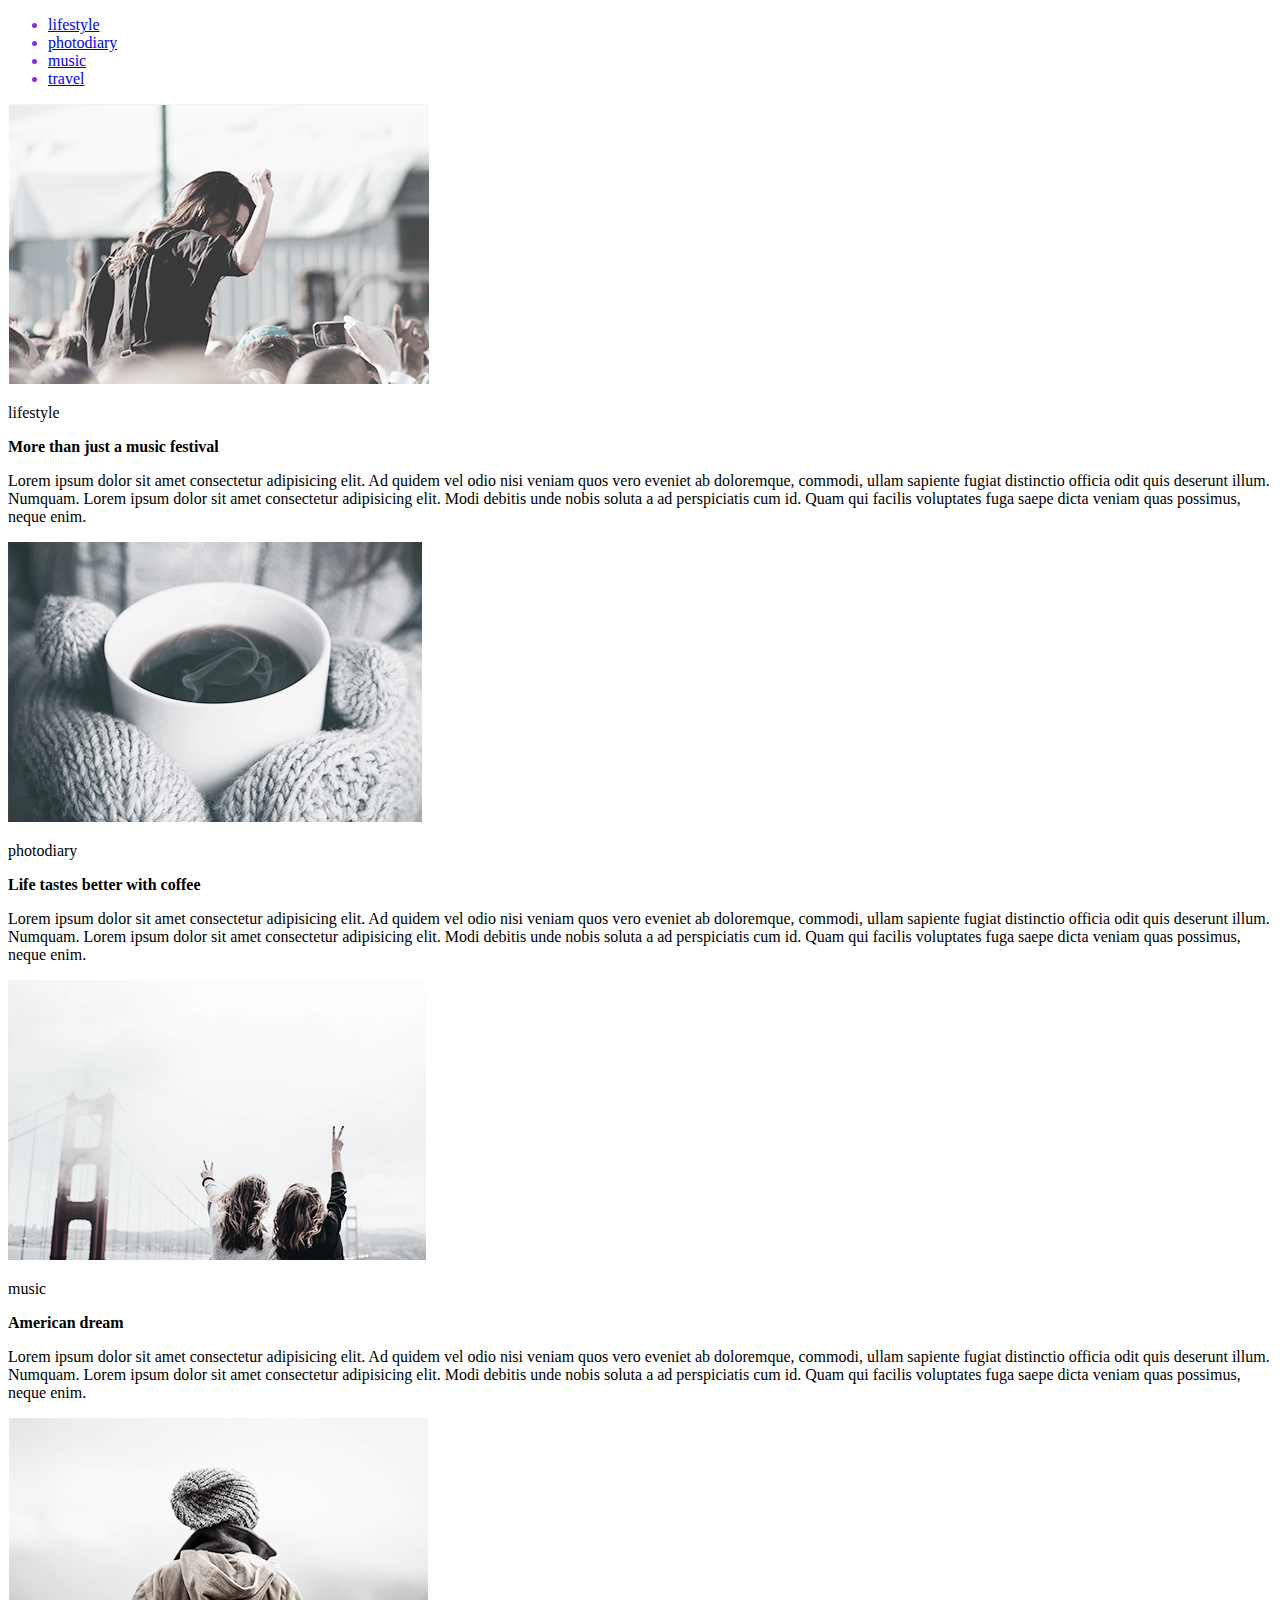
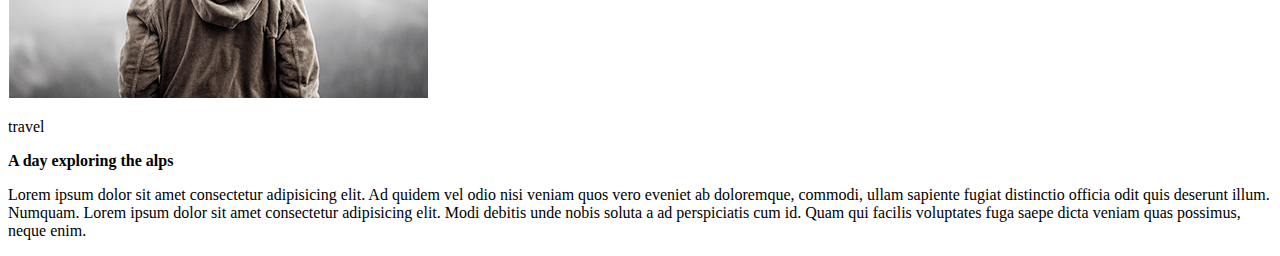
==== homework-1/index.html @ d3eecede "move to folder homework-1" ====
<!DOCTYPE html>
<html lang="en">

<head>
    <meta charset="UTF-8">
    <meta name="viewport" content="width=device-width, initial-scale=1.0">
    <title>002</title>
    <link rel="stylesheet" href="style.css">
</head>

<body>
    <ul>
        <li><a href="#lifestyle">lifestyle</a> </li>
        <li><a href="#photodiary">photodiary</a></li>
        <li><a href="#music">music</a></li>
        <li><a href="#travel">travel</a></li>
    </ul>
    <div>
        <img src="img/lifestyle.png" alt="">
        <p id="lifestyle">lifestyle</p>
        <p><b>More than just a music festival</b></p>
        <p>Lorem ipsum dolor sit amet consectetur adipisicing elit. Ad quidem vel odio nisi veniam quos vero eveniet ab
            doloremque, commodi, ullam sapiente fugiat distinctio officia odit quis deserunt illum. Numquam. Lorem ipsum
            dolor sit amet consectetur adipisicing elit. Modi debitis unde nobis soluta a ad perspiciatis cum id. Quam
            qui
            facilis voluptates fuga saepe dicta veniam quas possimus, neque enim.</p>
    </div>
    <div>
        <img src="img/photo.png" alt="">
        <p id="photodiary">photodiary</p>
        <p><b>Life tastes better with coffee</b></p>
        <p>Lorem ipsum dolor sit amet consectetur adipisicing elit. Ad quidem vel odio nisi veniam quos vero eveniet ab
            doloremque, commodi, ullam sapiente fugiat distinctio officia odit quis deserunt illum. Numquam. Lorem ipsum
            dolor sit amet consectetur adipisicing elit. Modi debitis unde nobis soluta a ad perspiciatis cum id. Quam
            qui
            facilis voluptates fuga saepe dicta veniam quas possimus, neque enim.</p>
    </div>
    <div>
        <img src="img/music.png" alt="">
        <p id="music">music</p>
        <p><b>American dream</b></p>
        <p>Lorem ipsum dolor sit amet consectetur adipisicing elit. Ad quidem vel odio nisi veniam quos vero eveniet ab
            doloremque, commodi, ullam sapiente fugiat distinctio officia odit quis deserunt illum. Numquam. Lorem ipsum
            dolor sit amet consectetur adipisicing elit. Modi debitis unde nobis soluta a ad perspiciatis cum id. Quam
            qui
            facilis voluptates fuga saepe dicta veniam quas possimus, neque enim.</p>
    </div>
    <div>
        <img src="img/travel.png" alt="">
        <p id="travel">travel</p>
        <p><b>A day exploring the alps</b></p>
        <p>Lorem ipsum dolor sit amet consectetur adipisicing elit. Ad quidem vel odio nisi veniam quos vero eveniet ab
            doloremque, commodi, ullam sapiente fugiat distinctio officia odit quis deserunt illum. Numquam. Lorem ipsum
            dolor sit amet consectetur adipisicing elit. Modi debitis unde nobis soluta a ad perspiciatis cum id. Quam
            qui
            facilis voluptates fuga saepe dicta veniam quas possimus, neque enim.</p>
    </div>
</body>

</html>
---- homework-1/style.css ----
li {
    color: blueviolet;
}
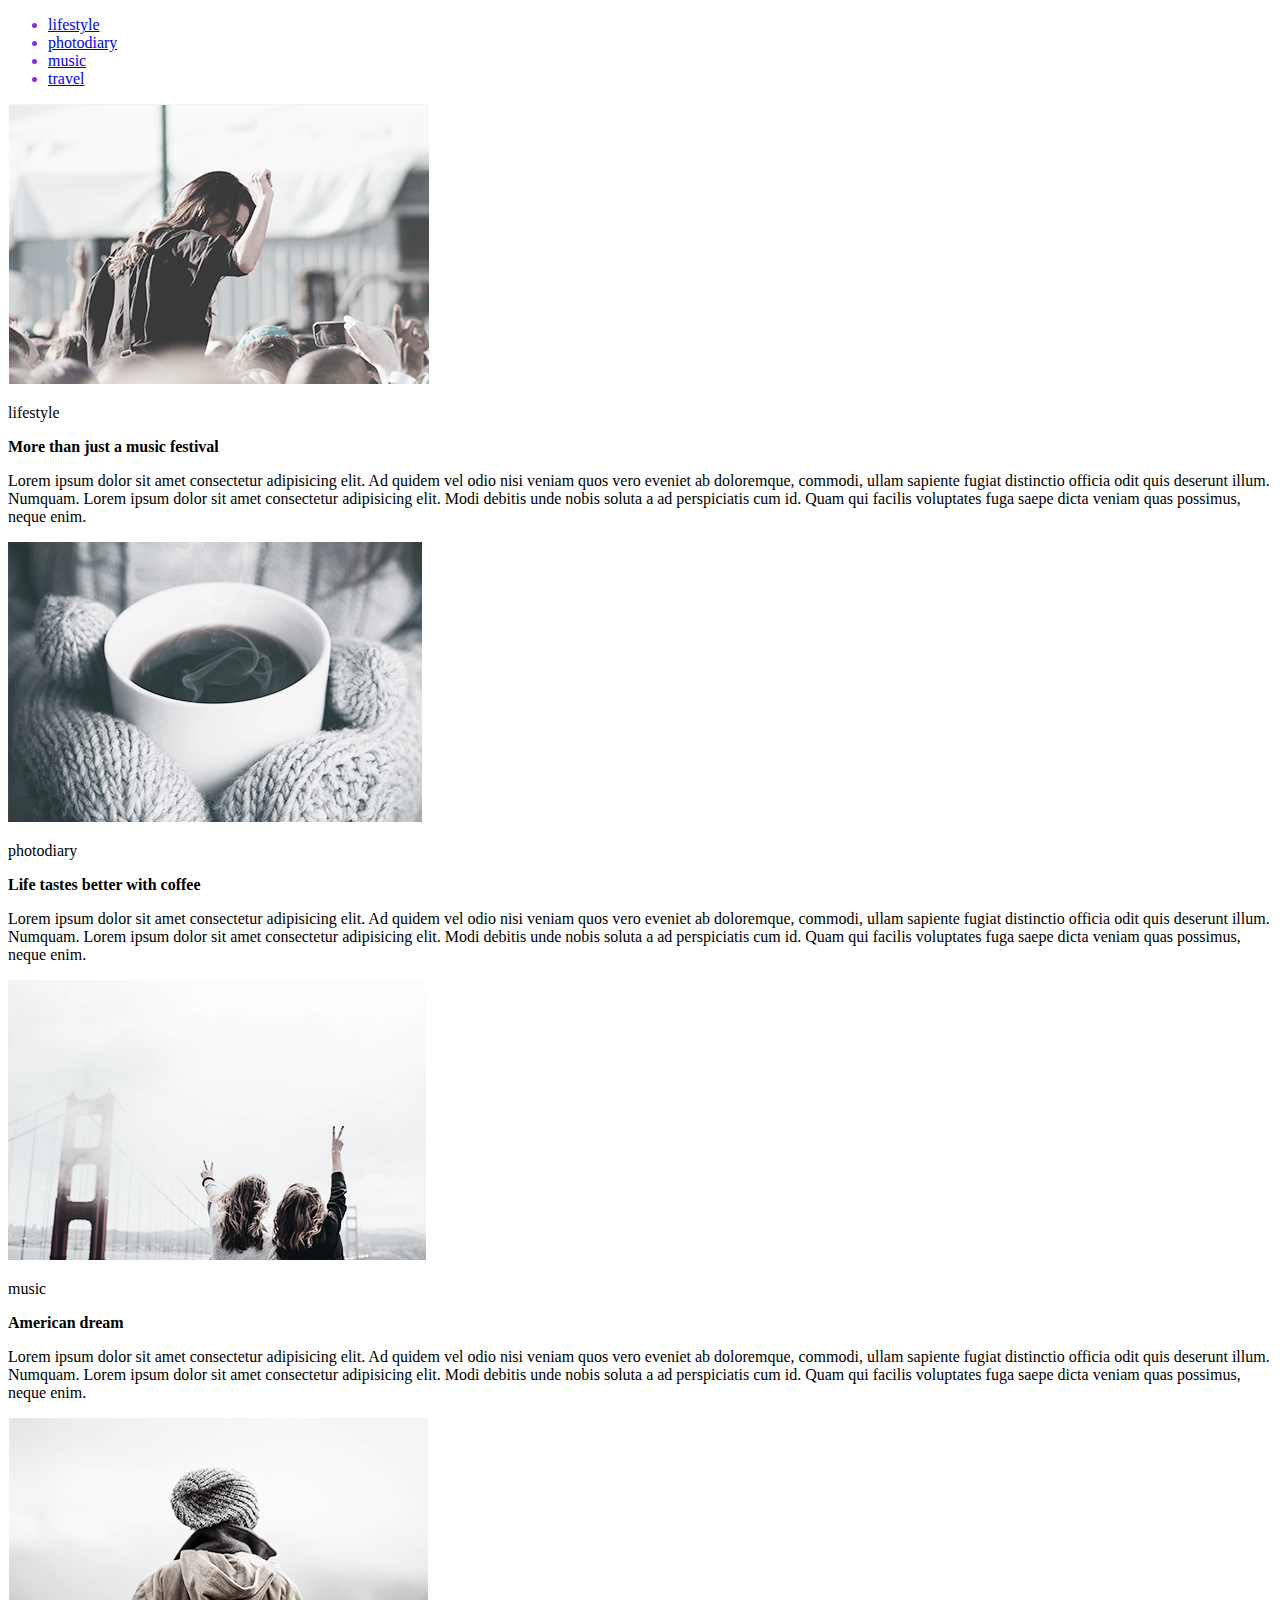
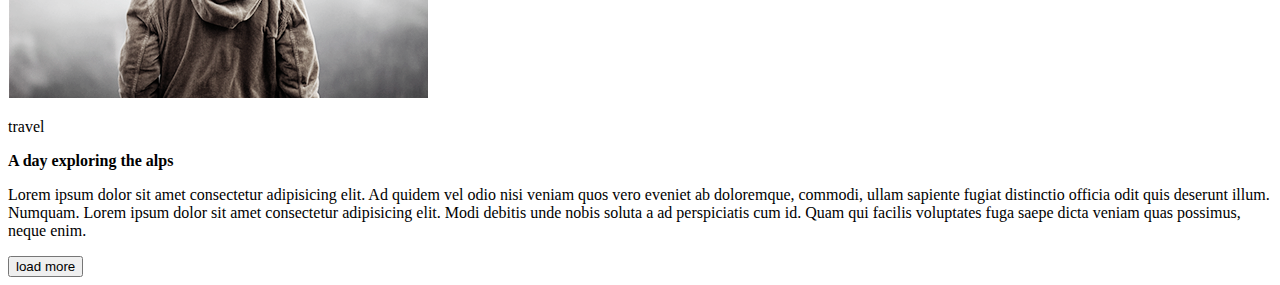
==== commit 9506bb9f: "add button" ====
--- a/homework-1/index.html
+++ b/homework-1/index.html
@@ -55,6 +55,7 @@
             qui
             facilis voluptates fuga saepe dicta veniam quas possimus, neque enim.</p>
     </div>
+    <button>load more</button>
 </body>
 
-</html>
+</html>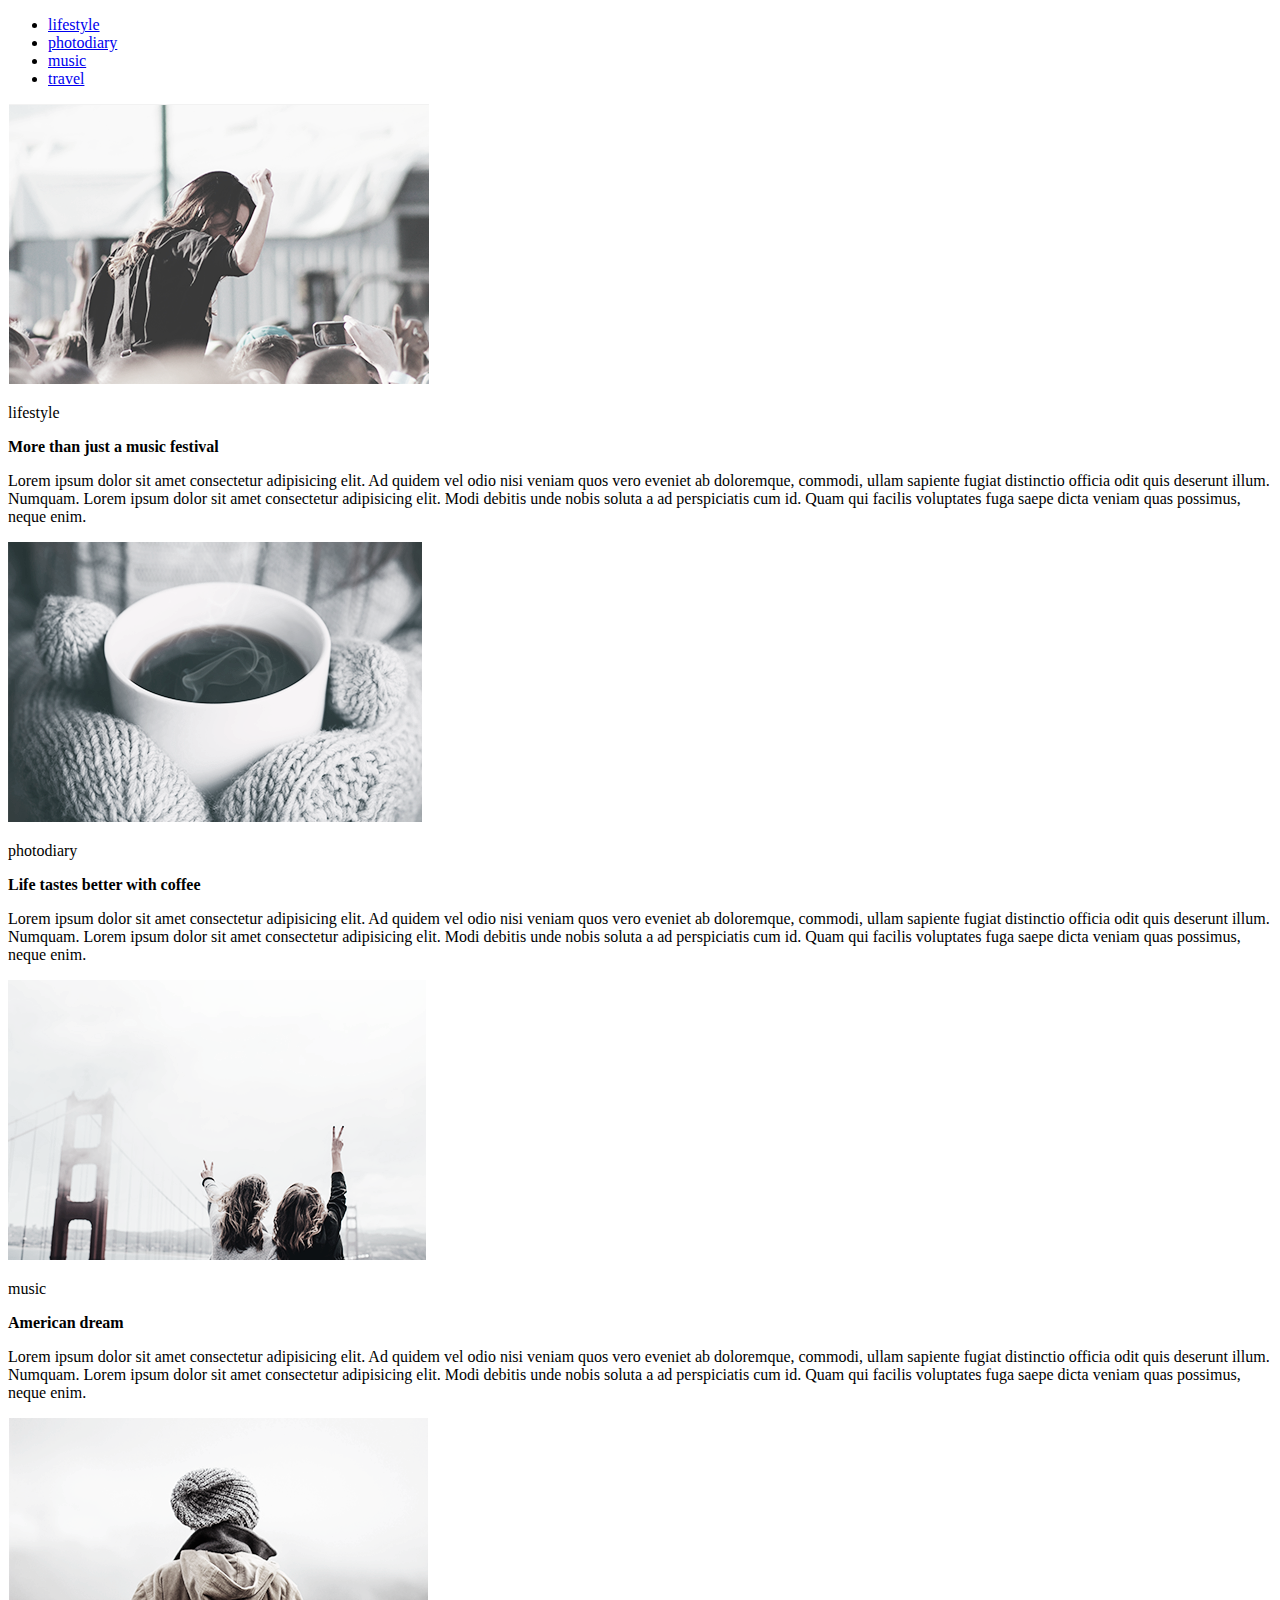
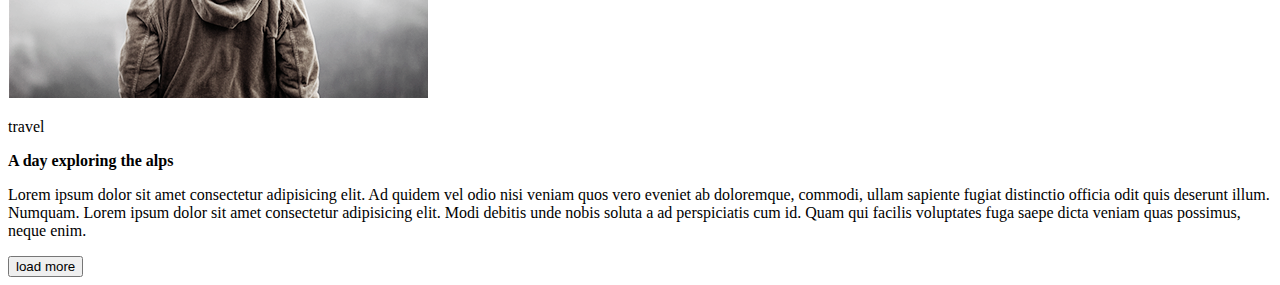
==== commit 0a841781: "removed css" ====
--- a/homework-1/index.html
+++ b/homework-1/index.html
@@ -5,7 +5,6 @@
     <meta charset="UTF-8">
     <meta name="viewport" content="width=device-width, initial-scale=1.0">
     <title>002</title>
-    <link rel="stylesheet" href="style.css">
 </head>
 
 <body>
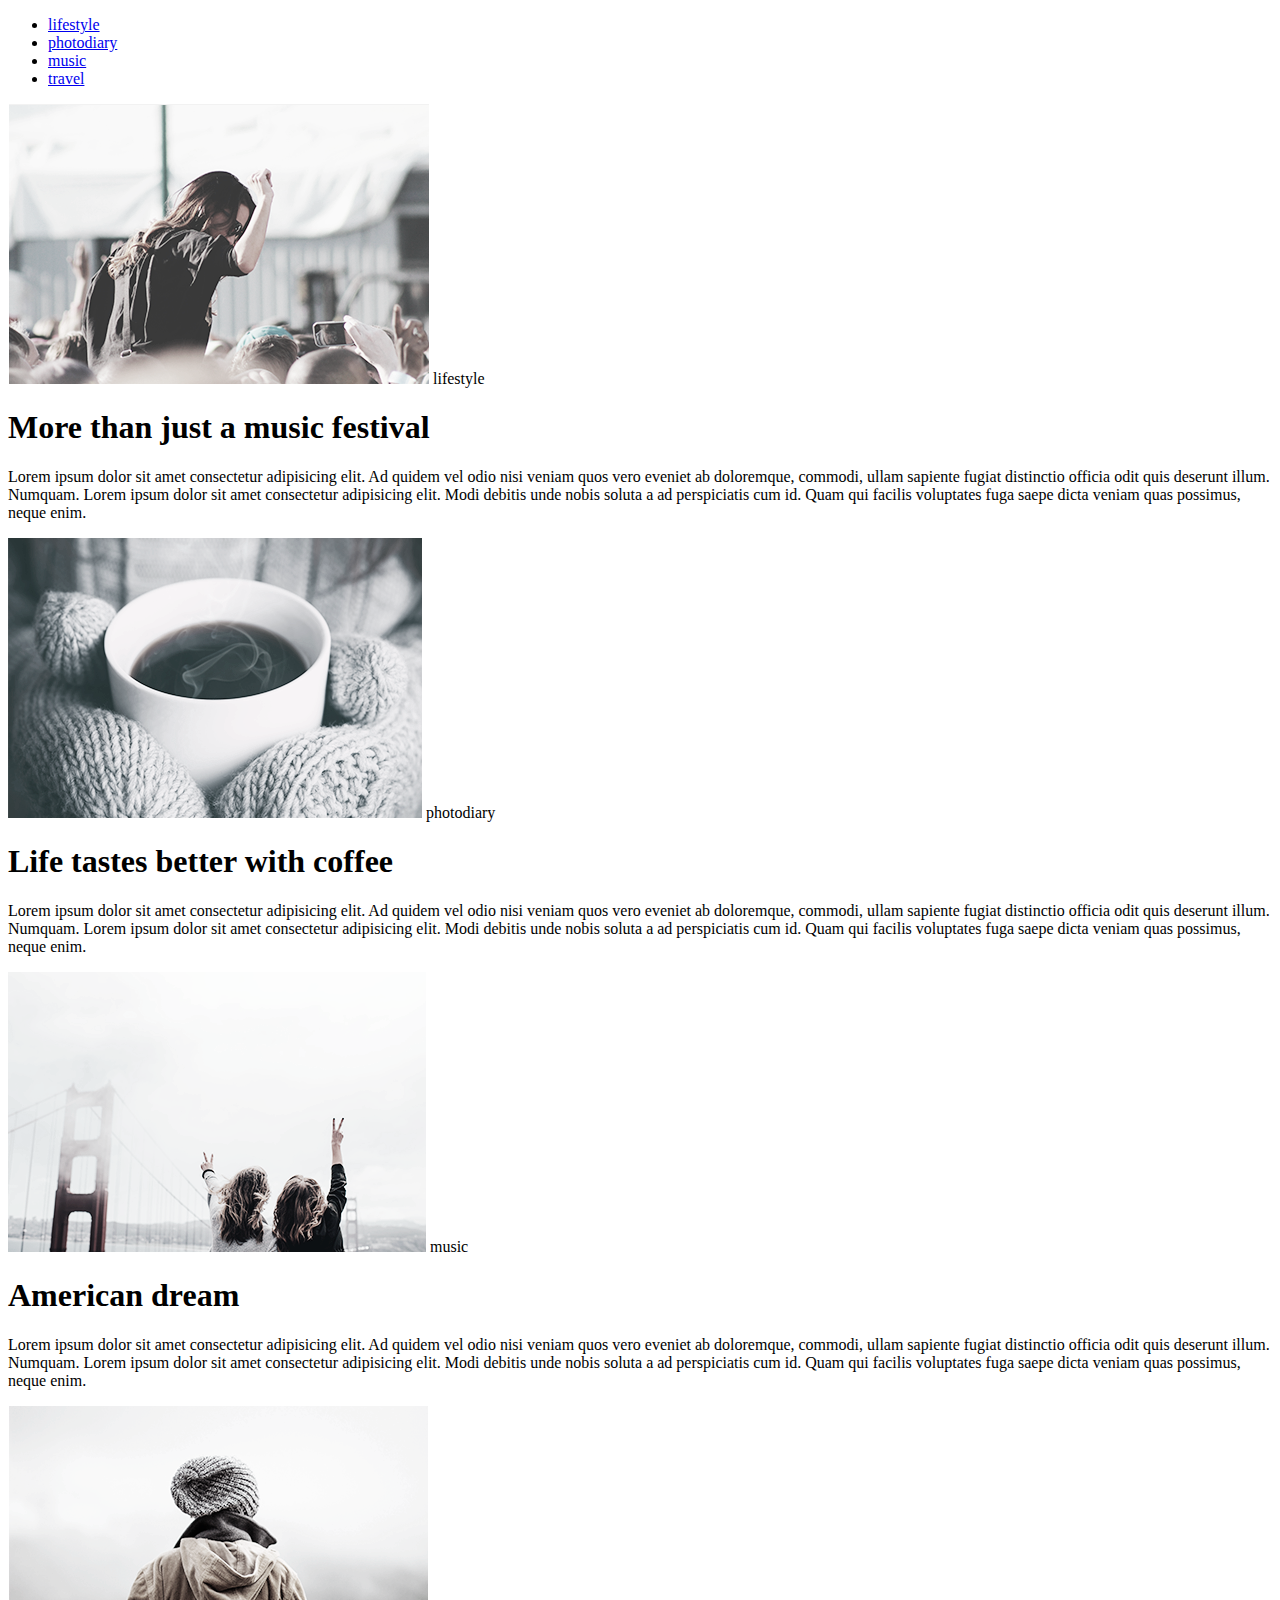
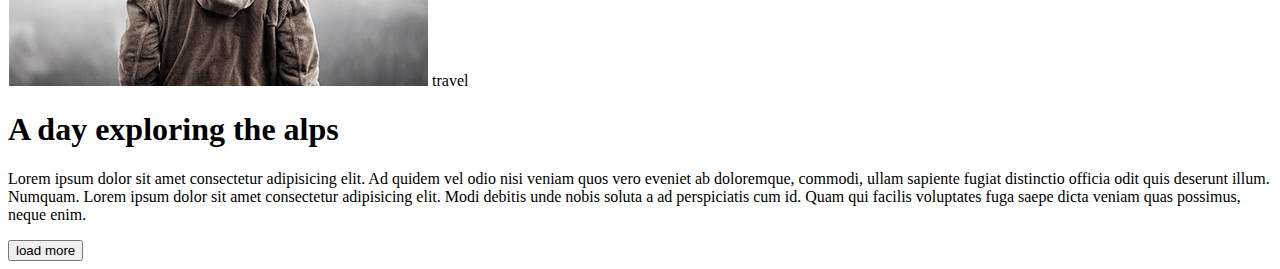
==== commit 79979a12: "fix" ====
--- a/homework-1/index.html
+++ b/homework-1/index.html
@@ -8,53 +8,76 @@
 </head>
 
 <body>
-    <ul>
-        <li><a href="#lifestyle">lifestyle</a> </li>
-        <li><a href="#photodiary">photodiary</a></li>
-        <li><a href="#music">music</a></li>
-        <li><a href="#travel">travel</a></li>
-    </ul>
-    <div>
-        <img src="img/lifestyle.png" alt="">
-        <p id="lifestyle">lifestyle</p>
-        <p><b>More than just a music festival</b></p>
-        <p>Lorem ipsum dolor sit amet consectetur adipisicing elit. Ad quidem vel odio nisi veniam quos vero eveniet ab
-            doloremque, commodi, ullam sapiente fugiat distinctio officia odit quis deserunt illum. Numquam. Lorem ipsum
-            dolor sit amet consectetur adipisicing elit. Modi debitis unde nobis soluta a ad perspiciatis cum id. Quam
-            qui
-            facilis voluptates fuga saepe dicta veniam quas possimus, neque enim.</p>
-    </div>
-    <div>
-        <img src="img/photo.png" alt="">
-        <p id="photodiary">photodiary</p>
-        <p><b>Life tastes better with coffee</b></p>
-        <p>Lorem ipsum dolor sit amet consectetur adipisicing elit. Ad quidem vel odio nisi veniam quos vero eveniet ab
-            doloremque, commodi, ullam sapiente fugiat distinctio officia odit quis deserunt illum. Numquam. Lorem ipsum
-            dolor sit amet consectetur adipisicing elit. Modi debitis unde nobis soluta a ad perspiciatis cum id. Quam
-            qui
-            facilis voluptates fuga saepe dicta veniam quas possimus, neque enim.</p>
-    </div>
-    <div>
-        <img src="img/music.png" alt="">
-        <p id="music">music</p>
-        <p><b>American dream</b></p>
-        <p>Lorem ipsum dolor sit amet consectetur adipisicing elit. Ad quidem vel odio nisi veniam quos vero eveniet ab
-            doloremque, commodi, ullam sapiente fugiat distinctio officia odit quis deserunt illum. Numquam. Lorem ipsum
-            dolor sit amet consectetur adipisicing elit. Modi debitis unde nobis soluta a ad perspiciatis cum id. Quam
-            qui
-            facilis voluptates fuga saepe dicta veniam quas possimus, neque enim.</p>
-    </div>
-    <div>
-        <img src="img/travel.png" alt="">
-        <p id="travel">travel</p>
-        <p><b>A day exploring the alps</b></p>
-        <p>Lorem ipsum dolor sit amet consectetur adipisicing elit. Ad quidem vel odio nisi veniam quos vero eveniet ab
-            doloremque, commodi, ullam sapiente fugiat distinctio officia odit quis deserunt illum. Numquam. Lorem ipsum
-            dolor sit amet consectetur adipisicing elit. Modi debitis unde nobis soluta a ad perspiciatis cum id. Quam
-            qui
-            facilis voluptates fuga saepe dicta veniam quas possimus, neque enim.</p>
-    </div>
-    <button>load more</button>
+    <header>
+        <nav>
+            <ul>
+                <li><a href="#lifestyle">lifestyle</a> </li>
+                <li><a href="#photodiary">photodiary</a></li>
+                <li><a href="#music">music</a></li>
+                <li><a href="#travel">travel</a></li>
+            </ul>
+        </nav>
+    </header>
+    <main>
+        <section>
+            <img src="./img/lifestyle.png" alt="">
+            <span id="lifestyle">lifestyle</span>
+            <h1>More than just a music festival</h1>
+            <p>Lorem ipsum dolor sit amet consectetur adipisicing elit. Ad quidem vel odio nisi veniam quos vero eveniet
+                ab
+                doloremque, commodi, ullam sapiente fugiat distinctio officia odit quis deserunt illum. Numquam. Lorem
+                ipsum
+                dolor sit amet consectetur adipisicing elit. Modi debitis unde nobis soluta a ad perspiciatis cum id.
+                Quam
+                qui
+                facilis voluptates fuga saepe dicta veniam quas possimus, neque enim.</p>
+        </section>
+        <section>
+            <img src="./img/photo.png" alt="">
+            <span id="photodiary">photodiary</span>
+            <h1>Life tastes better with coffee</h1>
+            <p>Lorem ipsum dolor sit amet consectetur adipisicing elit. Ad quidem vel odio nisi veniam quos vero eveniet
+                ab
+                doloremque, commodi, ullam sapiente fugiat distinctio officia odit quis deserunt illum. Numquam. Lorem
+                ipsum
+                dolor sit amet consectetur adipisicing elit. Modi debitis unde nobis soluta a ad perspiciatis cum id.
+                Quam
+                qui
+                facilis voluptates fuga saepe dicta veniam quas possimus, neque enim.</p>
+        </section>
+        <section>
+            <img src="./img/music.png" alt="">
+            <span id="music">music</span>
+            <h1>American dream</h1>
+            <p>Lorem ipsum dolor sit amet consectetur adipisicing elit. Ad quidem vel odio nisi veniam quos vero eveniet
+                ab
+                doloremque, commodi, ullam sapiente fugiat distinctio officia odit quis deserunt illum. Numquam. Lorem
+                ipsum
+                dolor sit amet consectetur adipisicing elit. Modi debitis unde nobis soluta a ad perspiciatis cum id.
+                Quam
+                qui
+                facilis voluptates fuga saepe dicta veniam quas possimus, neque enim.</p>
+        </section>
+        <section>
+            <img src="./img/travel.png" alt="">
+            <span id="travel">travel</span>
+            <h1>A day exploring the alps</h1>
+            <p>Lorem ipsum dolor sit amet consectetur adipisicing elit. Ad quidem vel odio nisi veniam quos vero
+                eveniet
+                ab
+                doloremque, commodi, ullam sapiente fugiat distinctio officia odit quis deserunt illum. Numquam.
+                Lorem
+                ipsum
+                dolor sit amet consectetur adipisicing elit. Modi debitis unde nobis soluta a ad perspiciatis cum
+                id.
+                Quam
+                qui
+                facilis voluptates fuga saepe dicta veniam quas possimus, neque enim.</p>
+        </section>
+    </main>
+    <footer>
+        <button>load more</button>
+    </footer>
 </body>
 
 </html>